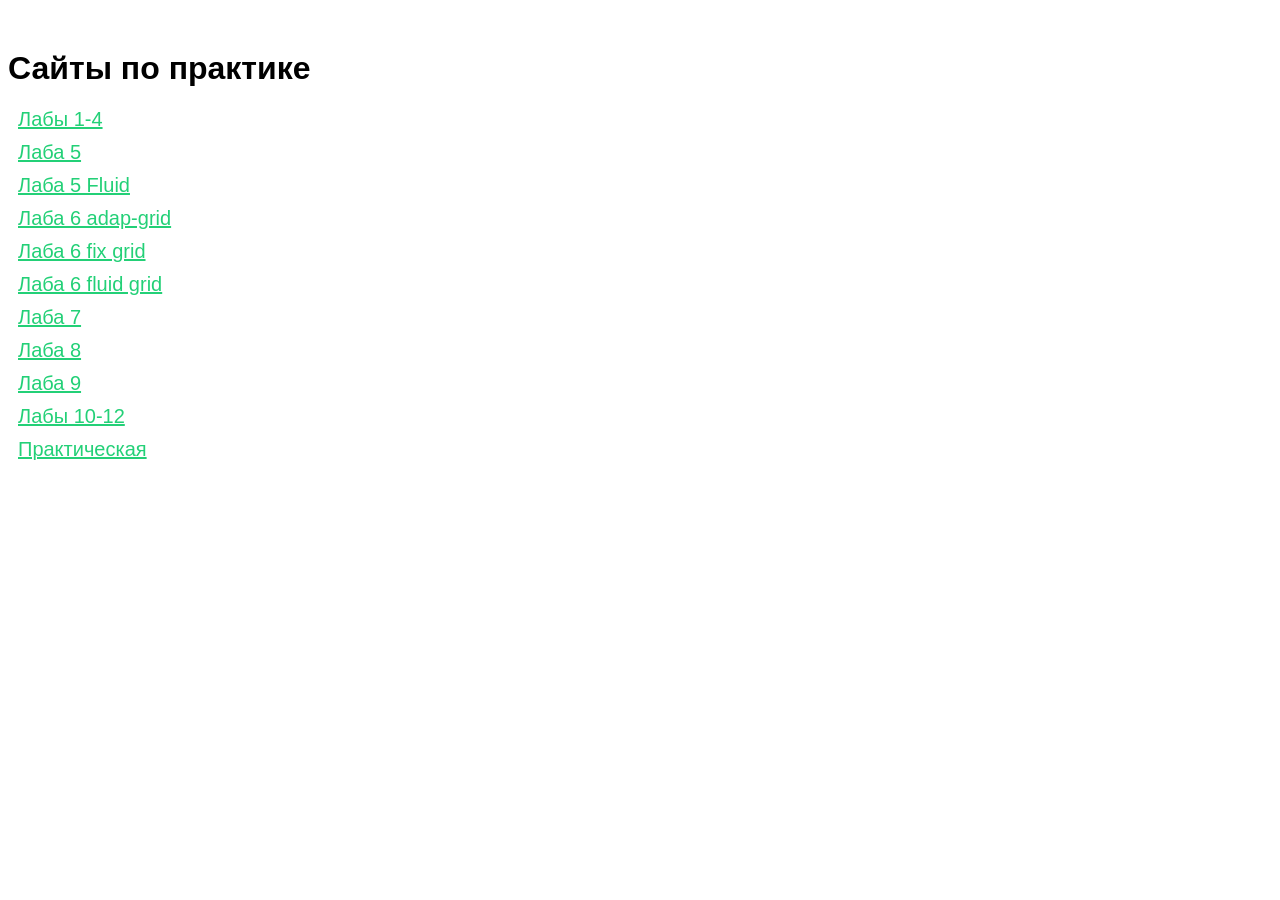
==== index.html @ 2891bdc6 "Create index.html" ====
<!DOCTYPE html>
<html lang="ru">
<head>
    <meta charset="UTF-8">
    <title>Frond-End</title>
    <style>
        body { font-family: sans-serif; margin-top: 50px; }
        a { display: block; margin: 10px; font-size: 20px; color: rgb(35, 208, 119); }
    </style>
</head>
<body>
    <h1>Сайты по практике</h1>
    <a href="lb1-4/lb1.html">Лабы 1-4</a>
    <a href="lb5/lb5/lb5.html">Лаба 5</a>
    <a href="lb5/lb5_fluid1/lb5_fluid.html">Лаба 5 Fluid</a>
    <a href="lb6/lb6_adap_grid/lb6_adap_grid.html">Лаба 6 adap-grid</a>
    <a href="lb6/lb6_fix_grid/lb6_fix_grid.html">Лаба 6 fix grid</a>
    <a href="lb6/lb6_fluid_grid/lb6_fluid_grid.html">Лаба 6 fluid grid</a>
    <a href="lb7/lb7_adap1/lb5_adap1.html">Лаба 7</a>
    <a href="microsetki/lab8.html">Лаба 8</a>
    <a href="lb9/index.html">Лаба 9</a>
    <a href="lb10-12/lb10.html">Лабы 10-12</a>
    <a href="pr1/index.html">Практическая</a>
</body>
</html>
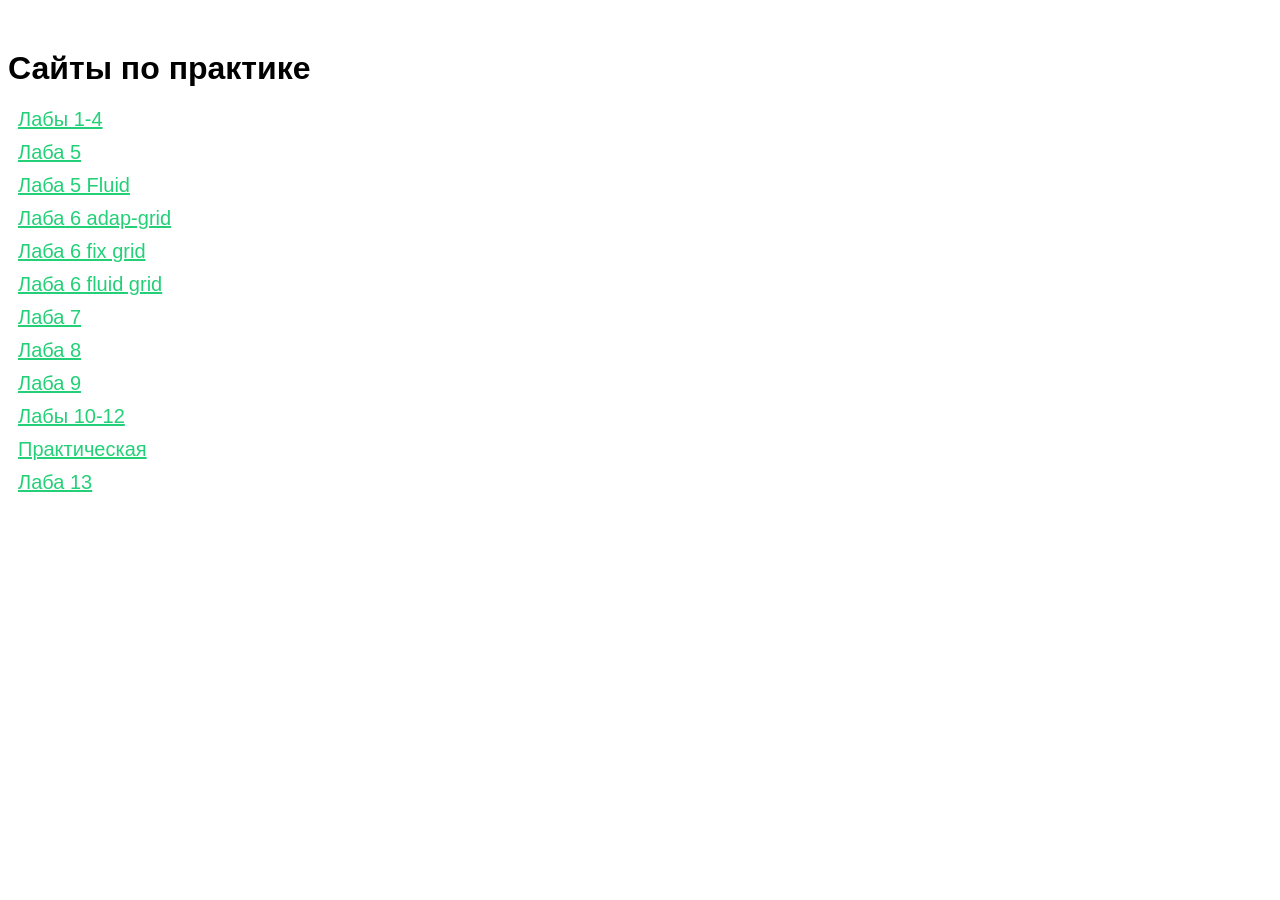
==== commit 7efd592e: "13 лаба" ====
--- a/index.html
+++ b/index.html
@@ -21,5 +21,6 @@
     <a href="lb9/index.html">Лаба 9</a>
     <a href="lb10-12/lb10.html">Лабы 10-12</a>
     <a href="pr1/index.html">Практическая</a>
+    <a href="lb13/index.html">Лаба 13</a>
 </body>
 </html>
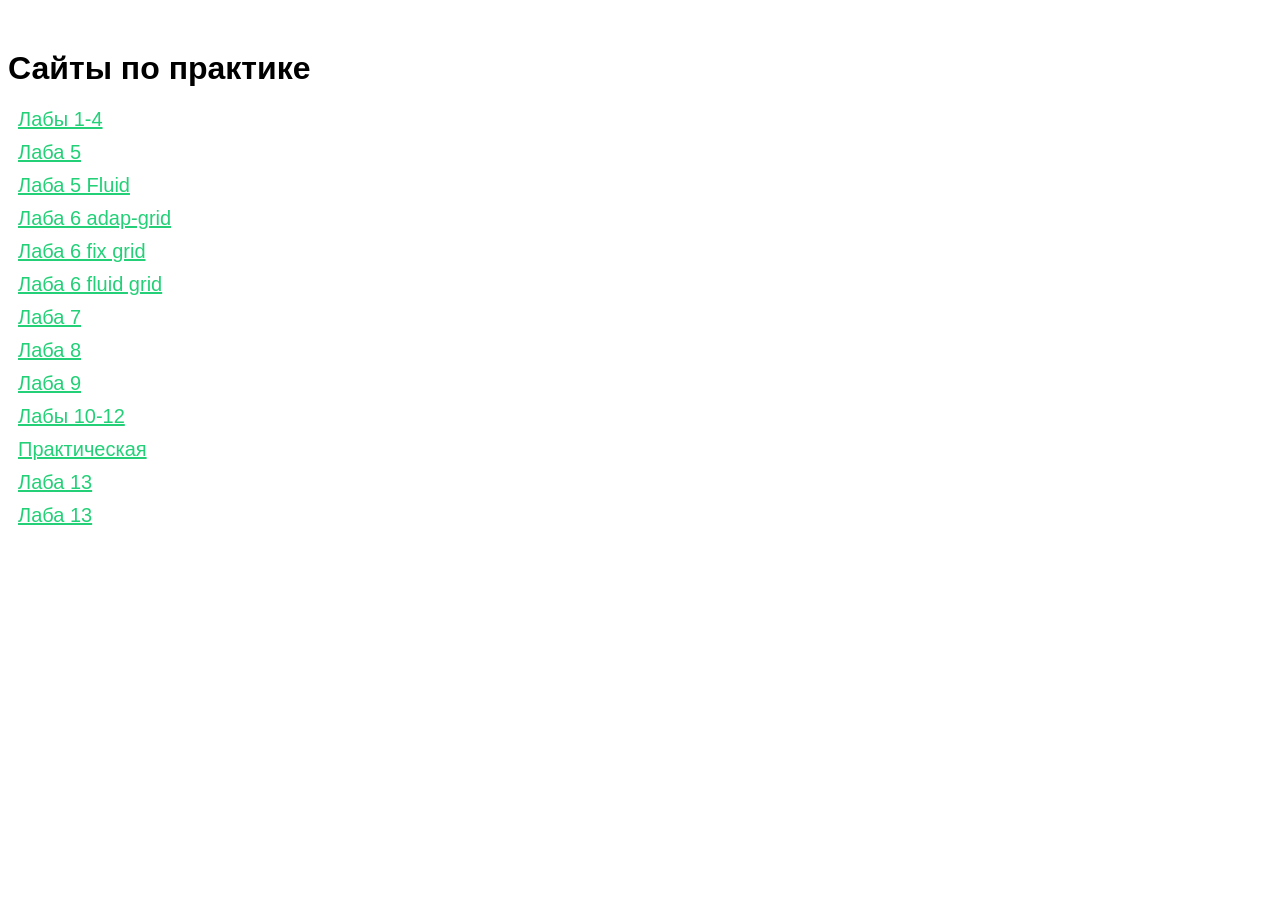
==== commit c6afba4b: "14 лаба" ====
--- a/index.html
+++ b/index.html
@@ -22,5 +22,6 @@
     <a href="lb10-12/lb10.html">Лабы 10-12</a>
     <a href="pr1/index.html">Практическая</a>
     <a href="lb13/index.html">Лаба 13</a>
+    <a href="lb14/index.html">Лаба 13</a>
 </body>
 </html>
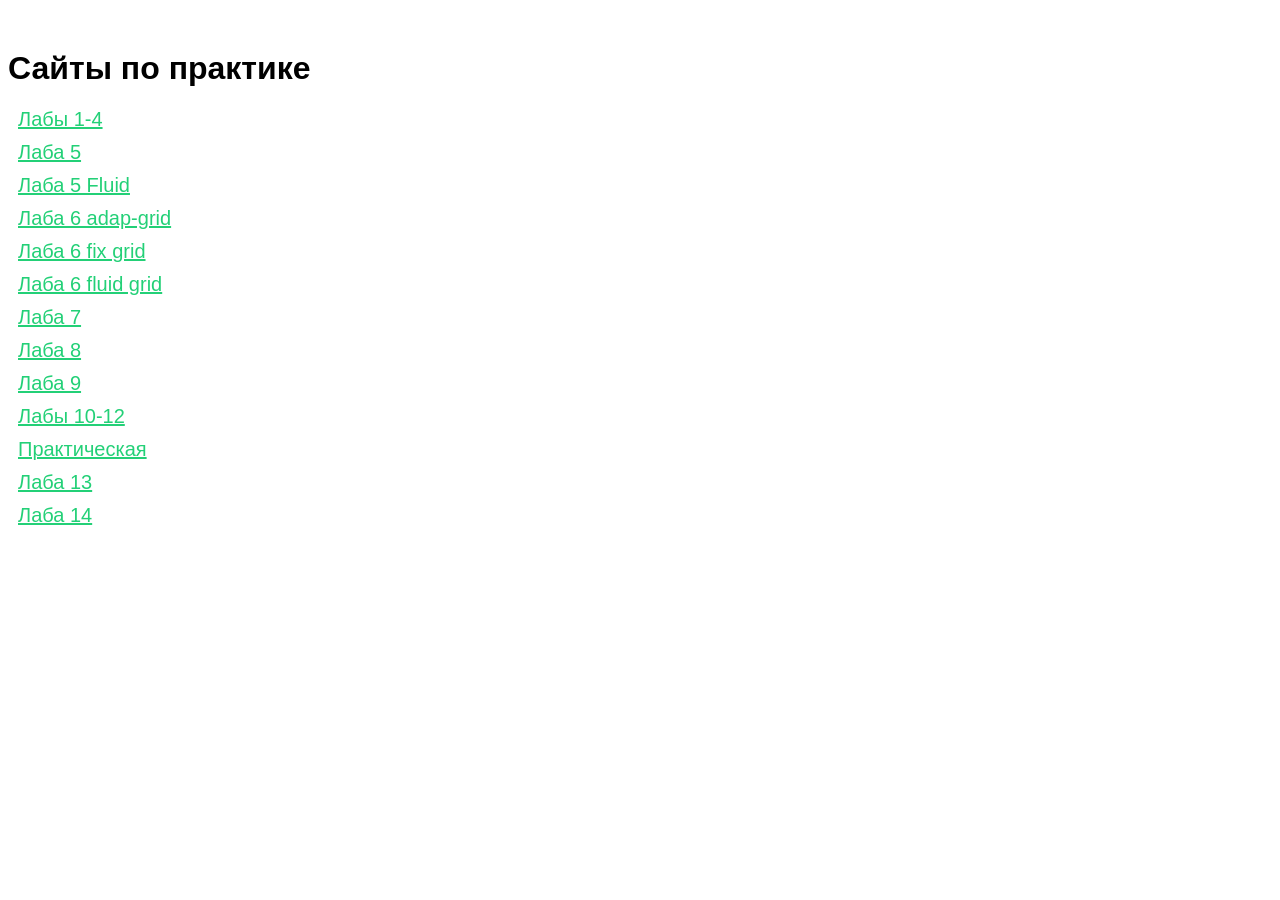
==== commit 3fa2bae5: "14 лаба" ====
--- a/index.html
+++ b/index.html
@@ -22,6 +22,6 @@
     <a href="lb10-12/lb10.html">Лабы 10-12</a>
     <a href="pr1/index.html">Практическая</a>
     <a href="lb13/index.html">Лаба 13</a>
-    <a href="lb14/index.html">Лаба 13</a>
+    <a href="lb14/index.html">Лаба 14</a>
 </body>
 </html>
